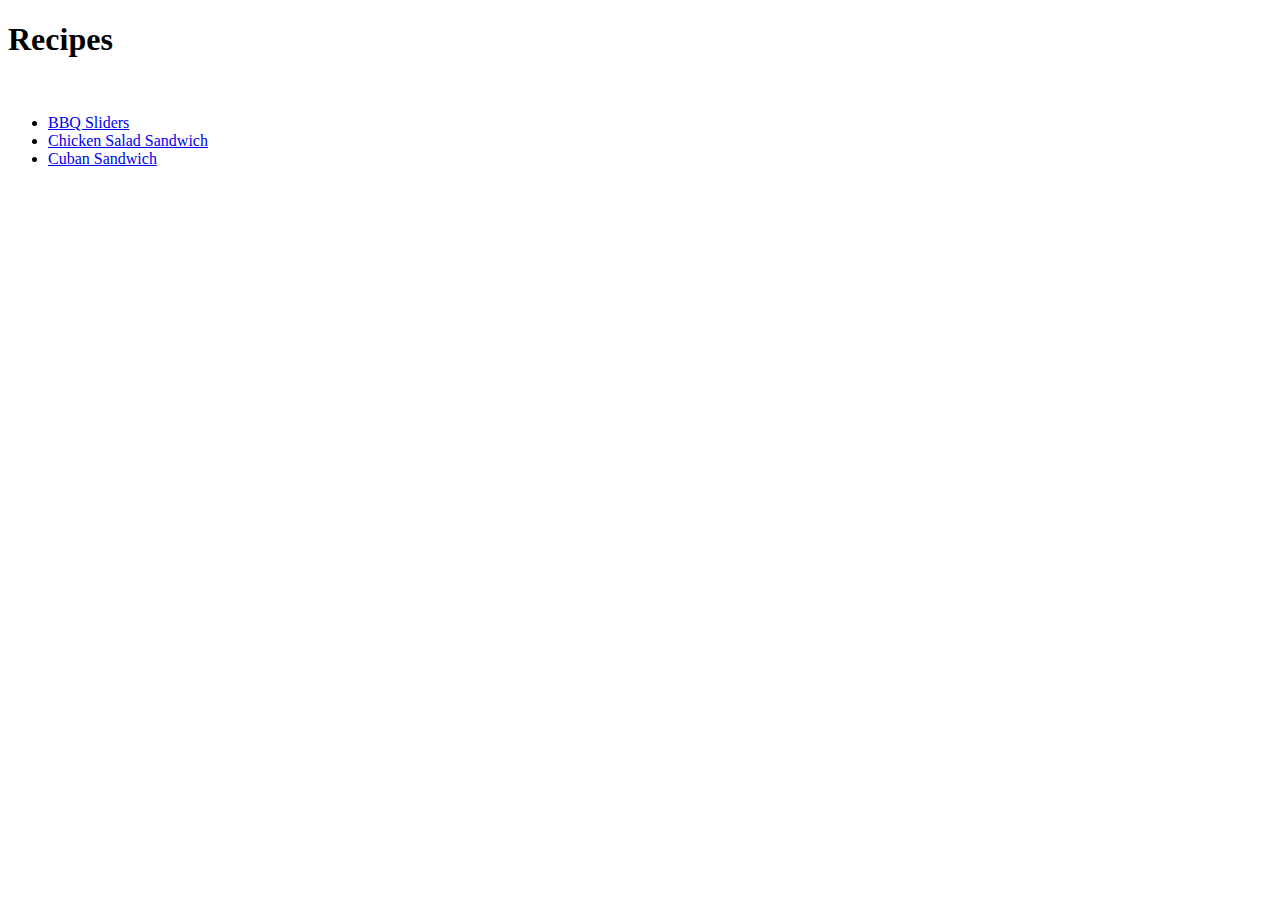
==== index.html @ 9dc77895 "add dir css, recipes, images with boilerplate for pages" ====
<!DOCTYPE html>
<html lang="en">
<head>
    <meta charset="UTF-8">
    <meta name="viewport" content="width=device-width, initial-scale=1.0">
    <title>JBZ Recipes</title>
    
    <link rel="stylesheet" href="css/stylesheet.css">
</head>
<body>
    <h1>Recipes</h1>
    <br>

    <ul>

        <li>
            <a href="recipes/bbqSlider.html">BBQ Sliders</a>
        </li>
        <li>
            <a href="recipes/chickenSalad.html">Chicken Salad Sandwich</a>
        </li>
        <li>
            <a href="recipes/cuban.html">Cuban Sandwich</a>
        </li>

    </ul>

    
    

</body>
</html>
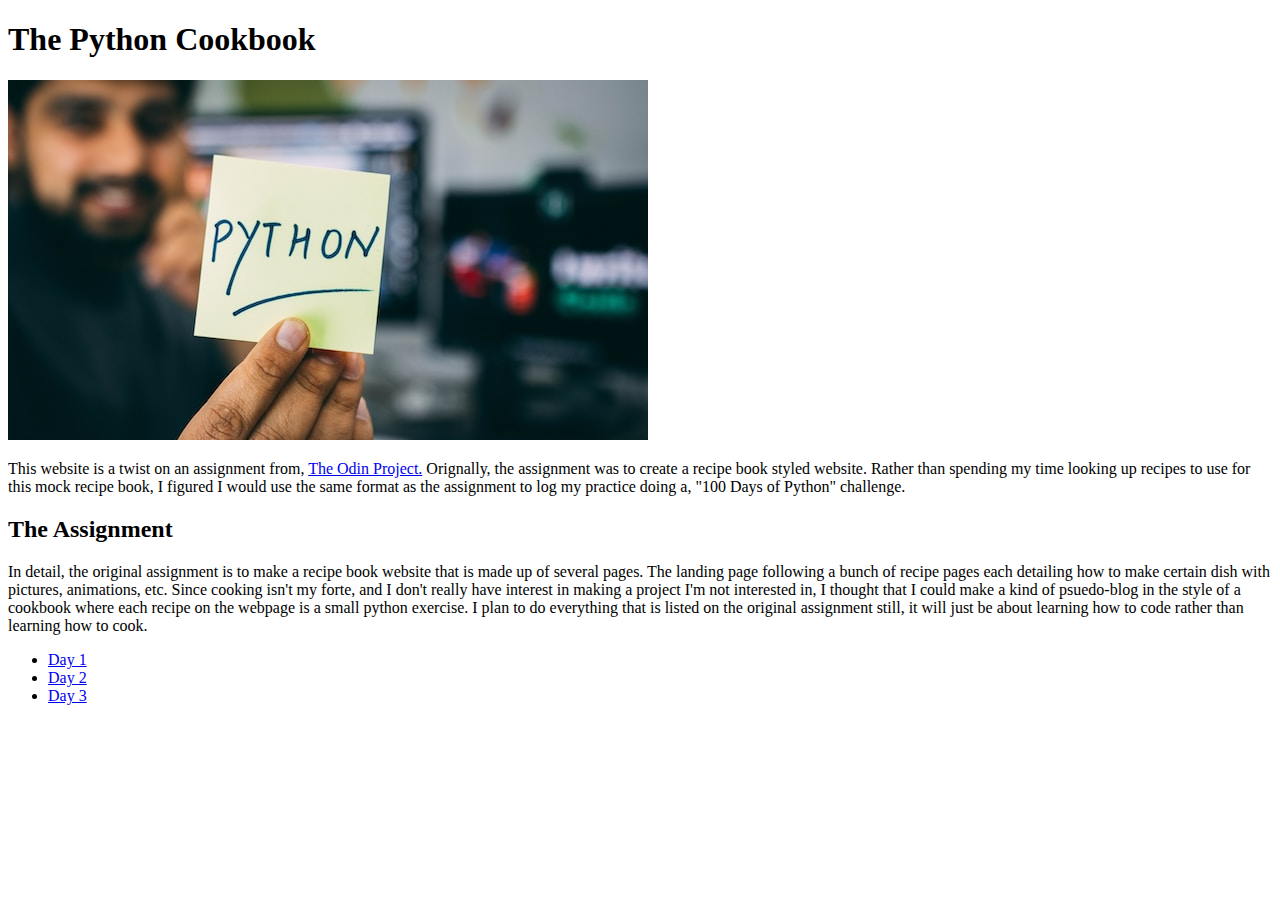
==== commit 8353325c: "changed theme of assignment" ====
--- a/index.html
+++ b/index.html
@@ -3,24 +3,32 @@
 <head>
     <meta charset="UTF-8">
     <meta name="viewport" content="width=device-width, initial-scale=1.0">
-    <title>JBZ Recipes</title>
+    <title>Python Recipes</title>
     
     <link rel="stylesheet" href="css/stylesheet.css">
 </head>
 <body>
-    <h1>Recipes</h1>
-    <br>
+    <h1>The Python Cookbook</h1>
+    <img src="images/pythonsticky.jpg" alt="Man holding sticky note with the word 'Python' written on it">
+    <p>
+      This website is a twist on an assignment from, <a href="https://theodinproject.com">The Odin Project.</a> Orignally, the assignment was to create a recipe book styled website. Rather than spending my time looking up recipes to use for this mock recipe book, I figured I would use the same format as the assignment to log my practice doing a, "100 Days of Python" challenge.
+    </p>
+
+    <h2>The Assignment</h2>
+    <p>
+      In detail, the original assignment is to make a recipe book website that is made up of several pages. The landing page following a bunch of recipe pages each detailing how to make certain dish with pictures, animations, etc. Since cooking isn't my forte, and I don't really have interest in making a project I'm not interested in, I thought that I could make a kind of psuedo-blog in the style of a cookbook where each recipe on the webpage is a small python exercise. I plan to do everything that is listed on the original assignment still, it will just be about learning how to code rather than learning how to cook.
+    </p>
 
     <ul>
 
         <li>
-            <a href="recipes/bbqSlider.html">BBQ Sliders</a>
+            <a href="recipes/day1">Day 1</a>
         </li>
         <li>
-            <a href="recipes/chickenSalad.html">Chicken Salad Sandwich</a>
+            <a href="recipes/day2">Day 2</a>
         </li>
         <li>
-            <a href="recipes/cuban.html">Cuban Sandwich</a>
+            <a href="recipes/day3">Day 3</a>
         </li>
 
     </ul>
@@ -29,4 +37,4 @@
     
 
 </body>
-</html>+</html>
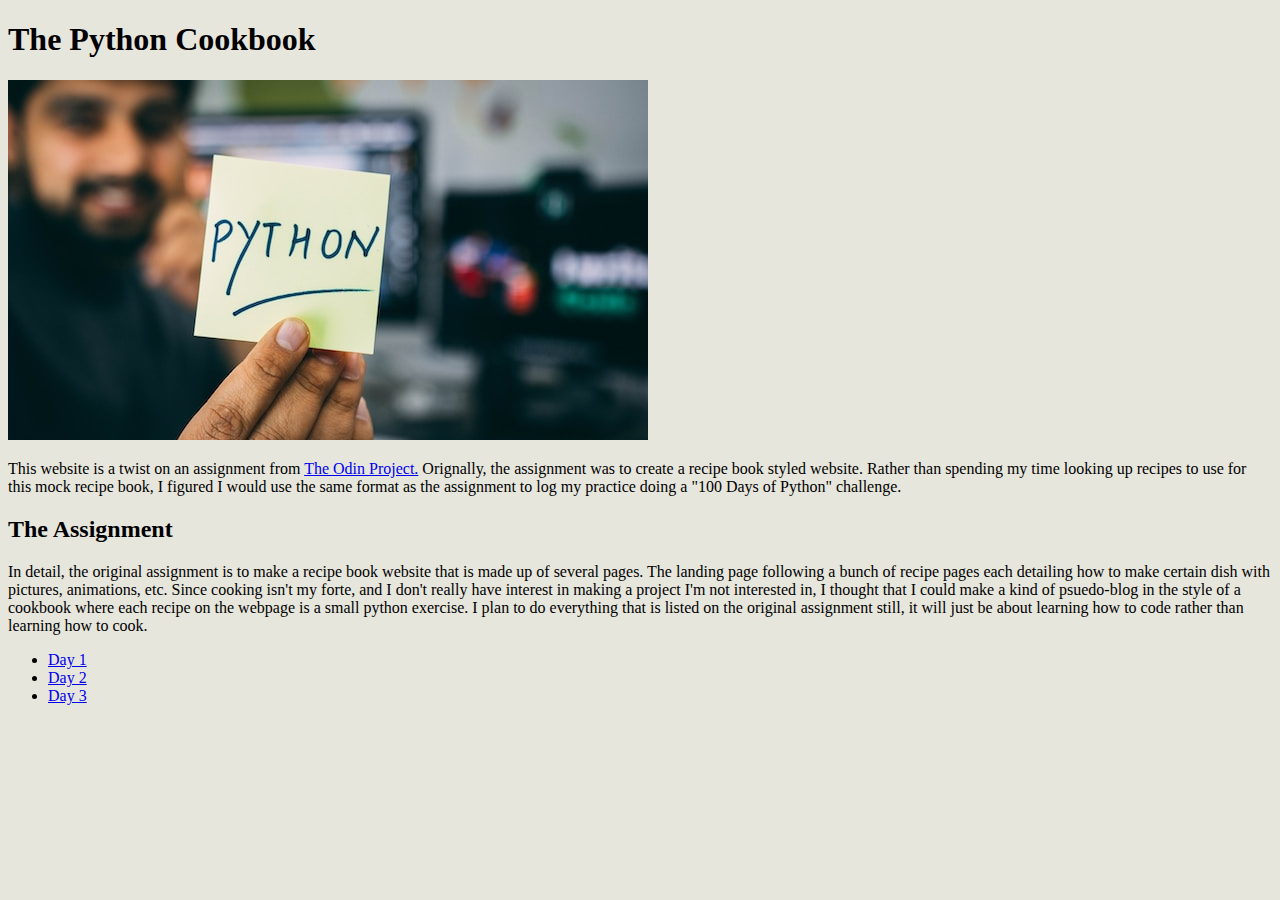
==== commit f3f49810: "add day1 day2 day3, index, images, css" ====
--- a/index.html
+++ b/index.html
@@ -11,7 +11,7 @@
     <h1>The Python Cookbook</h1>
     <img src="images/pythonsticky.jpg" alt="Man holding sticky note with the word 'Python' written on it">
     <p>
-      This website is a twist on an assignment from, <a href="https://theodinproject.com">The Odin Project.</a> Orignally, the assignment was to create a recipe book styled website. Rather than spending my time looking up recipes to use for this mock recipe book, I figured I would use the same format as the assignment to log my practice doing a, "100 Days of Python" challenge.
+      This website is a twist on an assignment from <a href="https://theodinproject.com">The Odin Project.</a> Orignally, the assignment was to create a recipe book styled website. Rather than spending my time looking up recipes to use for this mock recipe book, I figured I would use the same format as the assignment to log my practice doing a "100 Days of Python" challenge.
     </p>
 
     <h2>The Assignment</h2>
--- a/css/stylesheet.css
+++ b/css/stylesheet.css
@@ -0,0 +1,5 @@
+body {
+  background-color: #E7E6DD ;
+}
+
+
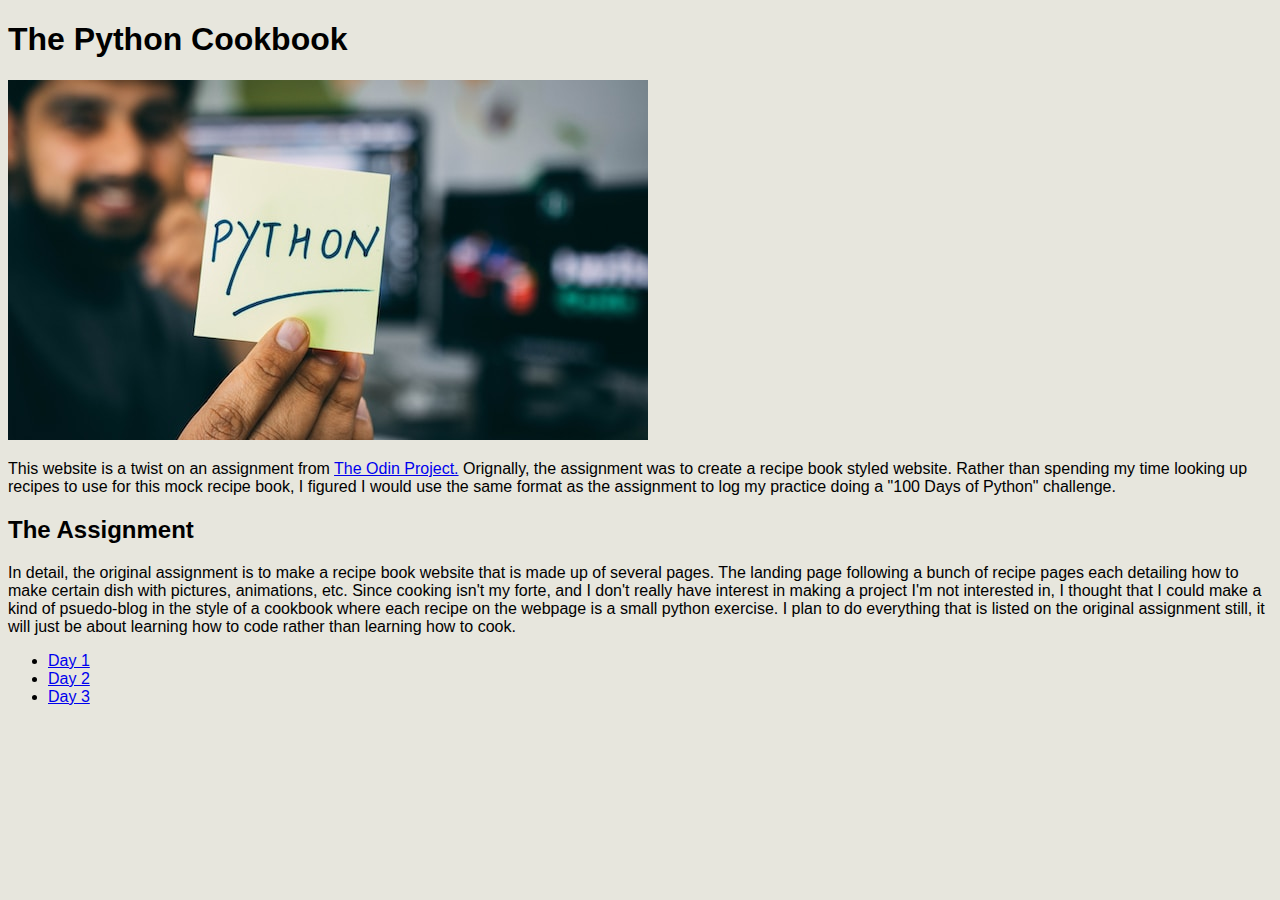
==== commit f8613e29: "add index.html, day1.html, stylesheet.css" ====
--- a/index.html
+++ b/index.html
@@ -22,13 +22,13 @@
     <ul>
 
         <li>
-            <a href="recipes/day1">Day 1</a>
+            <a href="recipes/day1.html">Day 1</a>
         </li>
         <li>
-            <a href="recipes/day2">Day 2</a>
+            <a href="recipes/day2.html">Day 2</a>
         </li>
         <li>
-            <a href="recipes/day3">Day 3</a>
+            <a href="recipes/day3.html">Day 3</a>
         </li>
 
     </ul>
--- a/css/stylesheet.css
+++ b/css/stylesheet.css
@@ -1,5 +1,6 @@
 body {
   background-color: #E7E6DD ;
+  font-family: Verdana, Geneva, Tahoma, sans-serif;
 }
 
 
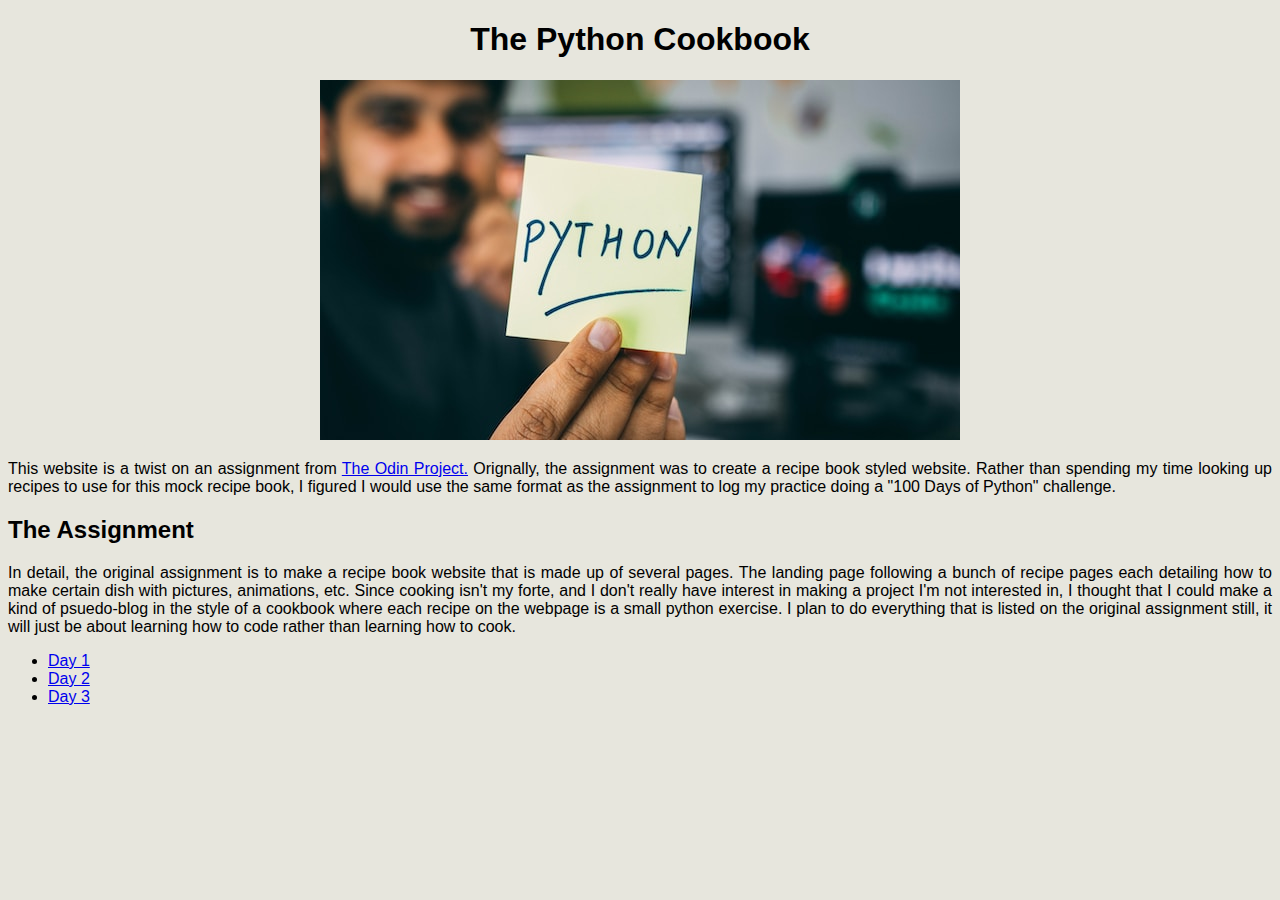
==== commit 134f602b: "add index.html, day2.html, day3.html, stylesheet.css" ====
--- a/index.html
+++ b/index.html
@@ -8,8 +8,14 @@
     <link rel="stylesheet" href="css/stylesheet.css">
 </head>
 <body>
-    <h1>The Python Cookbook</h1>
-    <img src="images/pythonsticky.jpg" alt="Man holding sticky note with the word 'Python' written on it">
+    <div class="titleHeader">
+      <h1>The Python Cookbook</h1>
+    </div>
+    
+    <div class="headerImages">
+      <img src="images/pythonsticky.jpg" alt="Man holding sticky note with the word 'Python' written on it">
+    </div>
+
     <p>
       This website is a twist on an assignment from <a href="https://theodinproject.com">The Odin Project.</a> Orignally, the assignment was to create a recipe book styled website. Rather than spending my time looking up recipes to use for this mock recipe book, I figured I would use the same format as the assignment to log my practice doing a "100 Days of Python" challenge.
     </p>
--- a/css/stylesheet.css
+++ b/css/stylesheet.css
@@ -2,5 +2,20 @@
   background-color: #E7E6DD ;
   font-family: Verdana, Geneva, Tahoma, sans-serif;
 }
+p {
+  text-align: justify;
+}
 
+.titleHeader {
+  text-align: center;
+  color: ;
+}
 
+.headerImages {
+  display: block;
+  margin-left: auto;
+  margin-right: auto;
+  width: auto;
+  height: auto;
+  width: 640px;
+}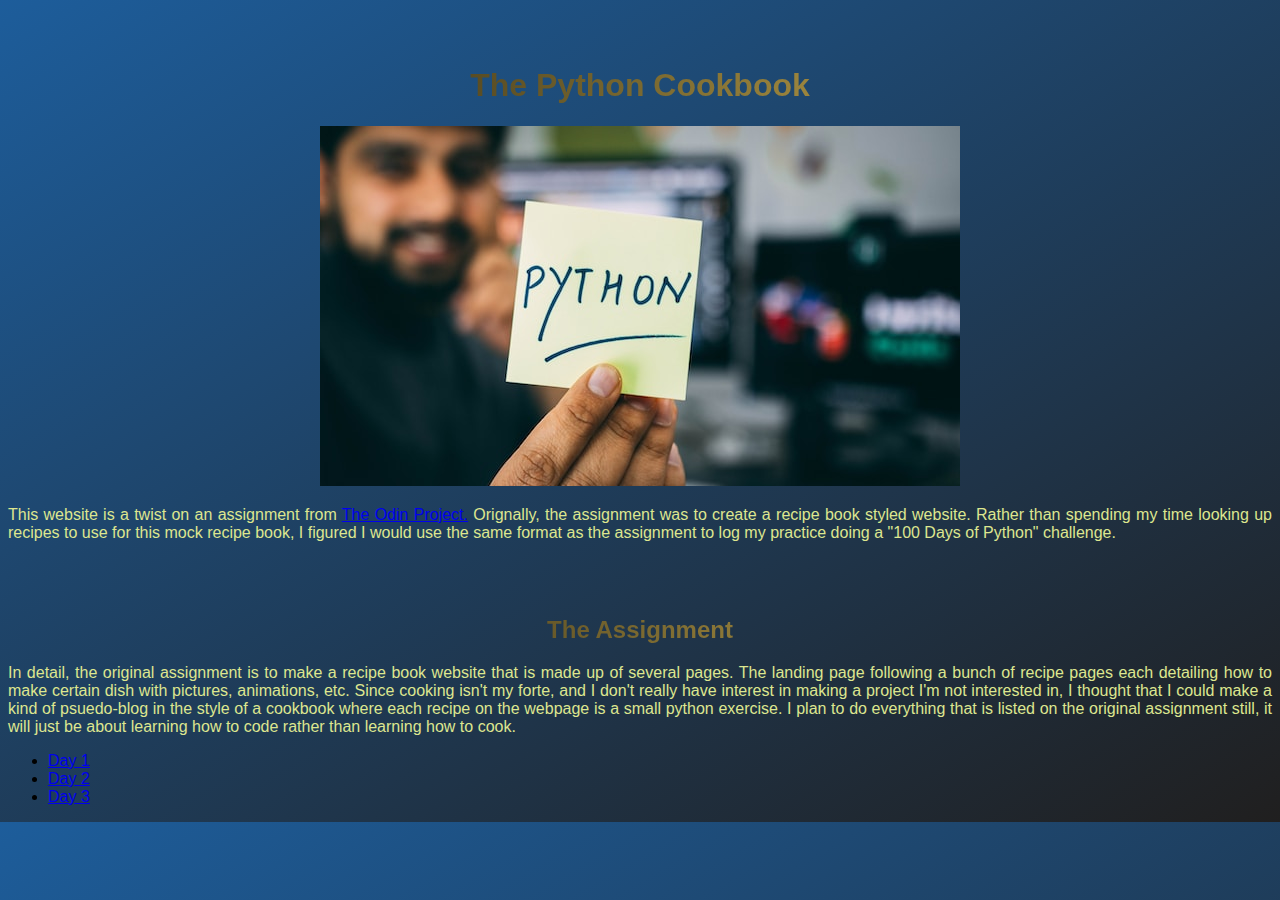
==== commit 035f9d78: "add index.html, day1.html, stylesheet.css" ====
--- a/index.html
+++ b/index.html
@@ -20,7 +20,9 @@
       This website is a twist on an assignment from <a href="https://theodinproject.com">The Odin Project.</a> Orignally, the assignment was to create a recipe book styled website. Rather than spending my time looking up recipes to use for this mock recipe book, I figured I would use the same format as the assignment to log my practice doing a "100 Days of Python" challenge.
     </p>
 
-    <h2>The Assignment</h2>
+    <div class="assignment">
+      <h2>The Assignment</h2>
+    </div>
     <p>
       In detail, the original assignment is to make a recipe book website that is made up of several pages. The landing page following a bunch of recipe pages each detailing how to make certain dish with pictures, animations, etc. Since cooking isn't my forte, and I don't really have interest in making a project I'm not interested in, I thought that I could make a kind of psuedo-blog in the style of a cookbook where each recipe on the webpage is a small python exercise. I plan to do everything that is listed on the original assignment still, it will just be about learning how to code rather than learning how to cook.
     </p>
--- a/css/stylesheet.css
+++ b/css/stylesheet.css
@@ -1,14 +1,19 @@
 body {
-  background-color: #E7E6DD ;
+  background:-webkit-linear-gradient(120deg, #201f1f 0%, #1D5D9B 100%);
   font-family: Verdana, Geneva, Tahoma, sans-serif;
 }
 p {
   text-align: justify;
+  color: rgb(221, 230, 143);
 }
 
-.titleHeader {
+.titleHeader,.assignment {
+  padding-top: 3%;
+  padding-bottom: 0%;
   text-align: center;
-  color: ;
+  background: -webkit-linear-gradient(0deg, #000000 0%, #f4d160 100%);
+  -webkit-background-clip: text;
+  -webkit-text-fill-color: transparent;
 }
 
 .headerImages {
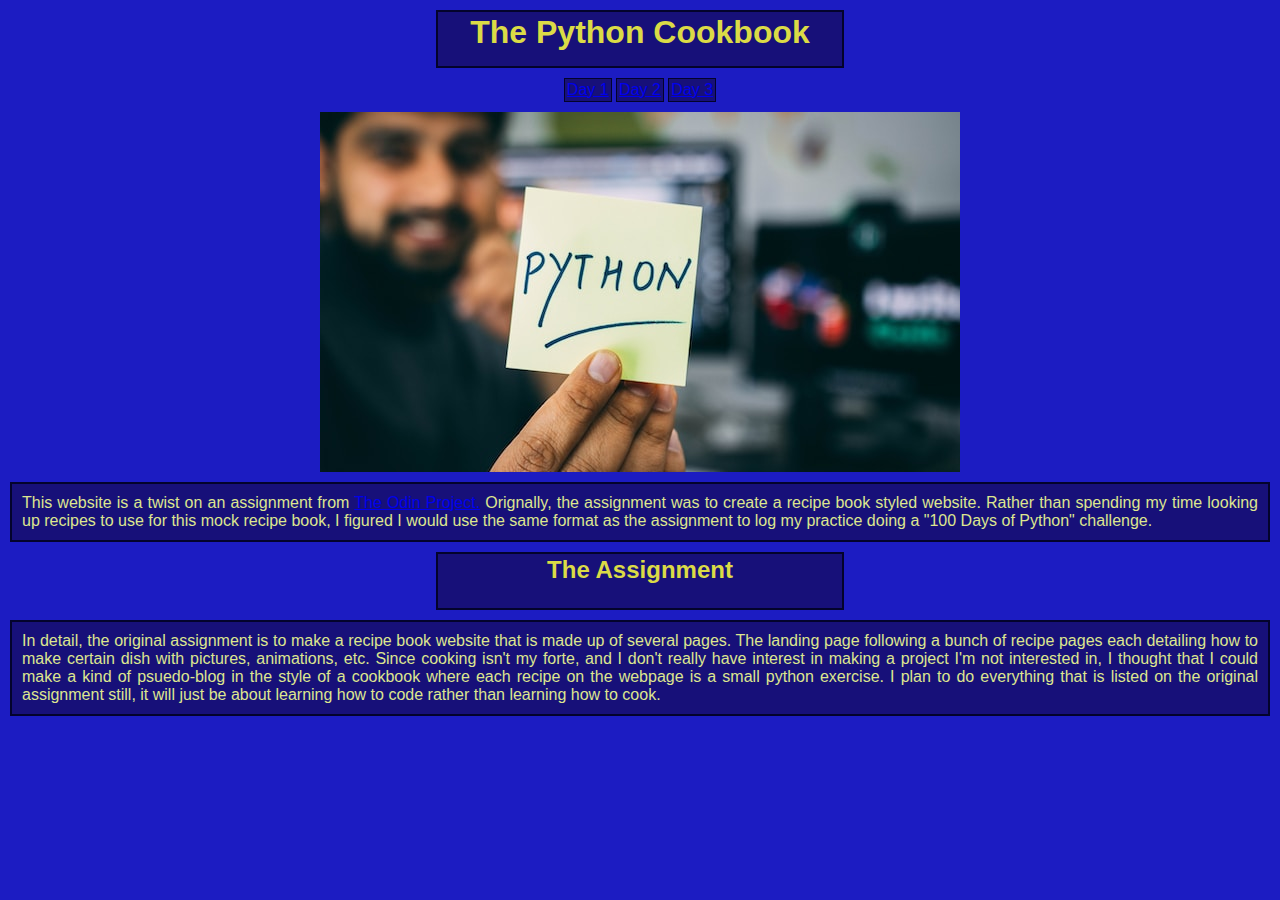
==== commit 782e331e: "mod css/stylesheet.css index.html" ====
--- a/index.html
+++ b/index.html
@@ -8,38 +8,35 @@
     <link rel="stylesheet" href="css/stylesheet.css">
 </head>
 <body>
-    <div class="titleHeader">
-      <h1>The Python Cookbook</h1>
-    </div>
-    
-    <div class="headerImages">
-      <img src="images/pythonsticky.jpg" alt="Man holding sticky note with the word 'Python' written on it">
-    </div>
 
+      <h1 class="titleHeader">The Python Cookbook</h1>
+
+        <ul class="link-list">
+          <li>
+              <a href="recipes/day1.html">Day 1</a>
+          </li>
+          <li>
+              <a href="recipes/day2.html">Day 2</a>
+          </li>
+          <li>
+              <a href="recipes/day3.html">Day 3</a>
+          </li>
+      </ul>
+
+      <div class="indexHimage">
+        <img src="images/pythonsticky.jpg" alt="Man holding sticky note with the word 'Python' written on it">
+      </div>
     <p>
       This website is a twist on an assignment from <a href="https://theodinproject.com">The Odin Project.</a> Orignally, the assignment was to create a recipe book styled website. Rather than spending my time looking up recipes to use for this mock recipe book, I figured I would use the same format as the assignment to log my practice doing a "100 Days of Python" challenge.
     </p>
 
-    <div class="assignment">
-      <h2>The Assignment</h2>
-    </div>
+      <h2 class="assignment">The Assignment</h2>
+
     <p>
       In detail, the original assignment is to make a recipe book website that is made up of several pages. The landing page following a bunch of recipe pages each detailing how to make certain dish with pictures, animations, etc. Since cooking isn't my forte, and I don't really have interest in making a project I'm not interested in, I thought that I could make a kind of psuedo-blog in the style of a cookbook where each recipe on the webpage is a small python exercise. I plan to do everything that is listed on the original assignment still, it will just be about learning how to code rather than learning how to cook.
     </p>
 
-    <ul>
 
-        <li>
-            <a href="recipes/day1.html">Day 1</a>
-        </li>
-        <li>
-            <a href="recipes/day2.html">Day 2</a>
-        </li>
-        <li>
-            <a href="recipes/day3.html">Day 3</a>
-        </li>
-
-    </ul>
 
     
     
--- a/css/stylesheet.css
+++ b/css/stylesheet.css
@@ -1,26 +1,53 @@
+* {
+  padding: 0;
+  margin: 0;
+}
+
 body {
-  background:-webkit-linear-gradient(120deg, #201f1f 0%, #1D5D9B 100%);
+  background-color: rgb(28, 28, 194);
   font-family: Verdana, Geneva, Tahoma, sans-serif;
 }
+
 p {
   text-align: justify;
   color: rgb(221, 230, 143);
+  margin: 10px;
+  padding: 10px;
+  border: 2px solid rgb(3, 3, 43);
+  background-color: rgb(23, 16, 121);
 }
 
-.titleHeader,.assignment {
-  padding-top: 3%;
-  padding-bottom: 0%;
+.titleHeader,
+.assignment {
+  background-color: rgb(23, 16, 121);
+  height: 50px;
+  width: 400px;
+  box-sizing: inherit;
+  padding: 2px;
+  margin: 10px auto;
+  border: 2px solid rgb(3, 3, 43);
+  
+  
   text-align: center;
-  background: -webkit-linear-gradient(0deg, #000000 0%, #f4d160 100%);
-  -webkit-background-clip: text;
-  -webkit-text-fill-color: transparent;
+  color: rgb(219, 219, 70);
 }
 
-.headerImages {
-  display: block;
-  margin-left: auto;
-  margin-right: auto;
-  width: auto;
-  height: auto;
-  width: 640px;
-}+.link-list{
+  text-align: center;
+}
+li {
+  border: 1px solid rgb(3, 3, 43);
+  display: inline-block;
+  text-decoration: none;
+  color: rgb(219, 219, 70);
+  background-color: rgb(23, 16, 121);
+  padding: 2px;
+  margin-left: 10px auto;
+}
+
+.indexHimage {
+  display: flex;
+  align-items: center;
+  justify-content: center;
+  margin: 10px;
+}
